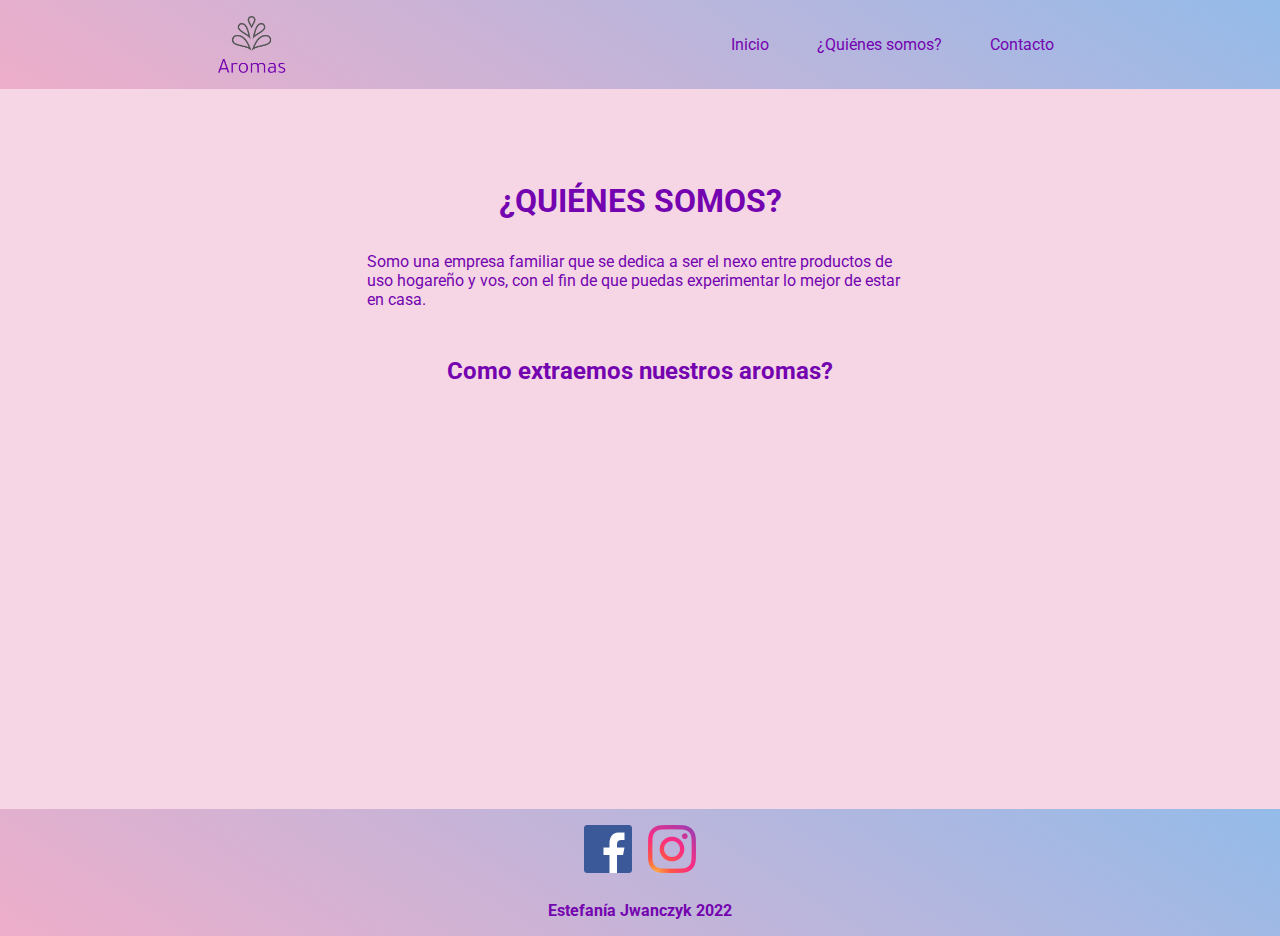
==== about.html @ 0d20321c "cambios varios en la pagina" ====
<!DOCTYPE html>
<html lang="es">
  <head>
    <meta charset="UTF-8">
    <meta http-equiv="X-UA-Compatible" content="IE=edge">
    <meta name="viewport" content="width=device-width, initial-scale=1.0">
    <title>Document</title>
    <link rel="stylesheet" href="styles.css">
    <link rel="preconnect" href="https://fonts.googleapis.com">
    <link rel="preconnect" href="https://fonts.gstatic.com" crossorigin>
    <link href="https://fonts.googleapis.com/css2?family=Raleway&family=Roboto&display=swap" rel="stylesheet">
  </head>
  <body>
    <header>
      <nav class="contenedor-nav">
        
          <img class="logo-nav" src="img/logo_small.png" alt="logo empresa" width="100px" height="auto">
            
          <ul class="lista-de-links">
            <li>
              <a href="index.html">Inicio</a>
            </li>
            <li>
              <a href="about.html">¿Quiénes somos?</a>
            </li>
            <li>
              <a href="contact.html">Contacto</a>
            </li>
          </ul>
        
      </nav>
    </header>
    <main>
      <section class="contenedor-titulo-pag">
        <h1 class="titulo-pag"> ¿Quiénes somos? </h1>
        <p class="parrafo-titulo" id="parrafo-acerca">Somo una empresa familiar que se dedica a ser el nexo entre productos de uso hogareño y vos, con el fin de que puedas experimentar lo mejor de estar en casa.</p>
      </section>
      <section class="contenedor-produccion">
        <h2>Como extraemos nuestros aromas?</h2>
        <iframe width="560" height="315" src="https://www.youtube.com/embed/wDKV1SZ0ThQ" title="YouTube video player" frameborder="0" allow="accelerometer; autoplay; clipboard-write; encrypted-media; gyroscope; picture-in-picture" allowfullscreen></iframe>
      </section>    
    </main>
    <footer>
      <div class="contenedor-link-footer">
        <a href="https://www.facebook.com/" target="_blank">
          <img src="img/logo-fb.png" alt="logo facebook">
        </a>
        <a href="https://www.instagram.com/" target="_blank">
          <img src="img/logo-ig.png" alt="logo instagram">
        </a>
      </div>
      <div class="contenedor-descripcion-footer">
        <h4> Estefanía Jwanczyk 2022 </h4>
      </div>
    </footer>
  </body>
</html>
---- styles.css ----
* {
    padding: 0;
    margin: 0;
    box-sizing: border-box;
    font-family: 'Roboto', sans-serif; 
    color: #7404b0;
}

header {
    background: linear-gradient(32deg, rgba(238,174,202,1) 0%, rgba(148,187,233,1) 100%);
    max-height: 15vh;
}

.contenedor-nav {
    display: flex;
    justify-content: space-around;
}

.logo-nav {
    padding: 1rem;
}
.lista-de-links {
    display: flex;
    justify-content: space-between;
    align-items: center;
}

.lista-de-links li {    
    list-style: none;
    padding: 0rem 1.5rem;
}

.lista-de-links li a {
    text-decoration: none;
    color: #7404b0;
}

footer {
    display: flex;
    justify-content: center;
    align-items: center;
    flex-direction: column;
    padding: 1rem 0rem;
    gap: 1.5rem;
    background: linear-gradient(32deg, rgba(238,174,202,1) 0%, rgba(148,187,233,1) 100%);
}

.contenedor-link-footer {
    display: flex;
    justify-content: center;
    gap: 1rem;
}


main {
    display: flex;
    justify-content: center;
    align-items: center;
    flex-direction: column;
    background-color: rgba(238,174,202,0.5);
    min-height: 80vh;
}

.contenedor-titulo-pag {
    display: flex;
    justify-content: center;
    align-items: center;
    flex-direction: column;
}

.titulo-pag {
    padding: 1rem;
    text-transform: uppercase;
}

.subtitulo-pag {
    padding: 1rem;
}

.parrafo-titulo {
    padding: 1rem;
}

.contenedor-tarjetas {
    padding: 3rem;
    display: flex;
    justify-content: space-between;
    gap: 3rem;
}

.tarjeta {
    display: flex;
    flex-direction: column;
    border: 3px solid #565555;
    border-radius: 5px;
    min-height: 350px;
    max-width: 250px;
}

.tarjeta img {
    width: 100%;
    padding: 1rem;
    max-height: 318px;
    object-fit: cover;
}

.tarjeta h3 {
    display: block;
    margin: auto;
    text-align: center;
    padding-bottom: 1rem;
}

.contenedor-produccion{
    display: flex;
    flex-direction: column;
    align-items: center;
    justify-content: center;
}

.contenedor-produccion h2 {
    padding: 2rem;
}

.contenedor-produccion a {
    padding: 2rem;
}

#parrafo-acerca {
    width: 50%;
}

.formulario {
    display: flex;
    flex-direction: column;
    justify-content: flex-start;
}

.titulo-formulario{
    padding: 2rem;
    display: block;

}

.direccion-email {
    padding: 2rem;
}

.direccion-email input{
    width: 200px;
}

.comentario {
    padding: 2rem;
}

.comentario label {
    display: block;
    padding-bottom: 1rem;
}

.comentario button {
    display: block;
    margin-top: 1rem;
}
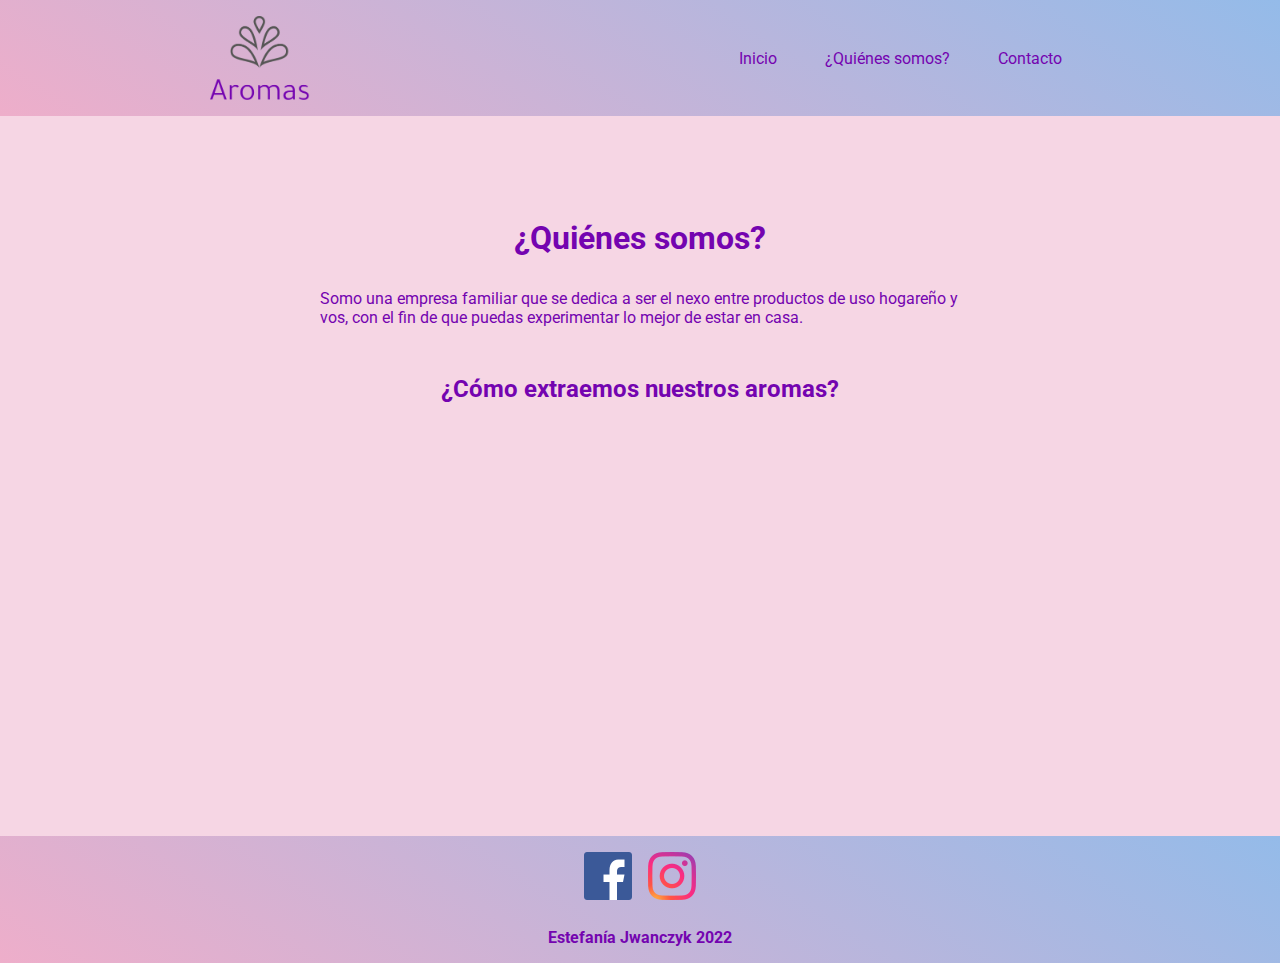
==== commit dfe15b97: "Bootstrap y responsive" ====
--- a/about.html
+++ b/about.html
@@ -9,6 +9,7 @@
     <link rel="preconnect" href="https://fonts.googleapis.com">
     <link rel="preconnect" href="https://fonts.gstatic.com" crossorigin>
     <link href="https://fonts.googleapis.com/css2?family=Raleway&family=Roboto&display=swap" rel="stylesheet">
+    <link href="https://cdn.jsdelivr.net/npm/bootstrap@5.2.0-beta1/dist/css/bootstrap.min.css" rel="stylesheet" integrity="sha384-0evHe/X+R7YkIZDRvuzKMRqM+OrBnVFBL6DOitfPri4tjfHxaWutUpFmBp4vmVor" crossorigin="anonymous">
   </head>
   <body>
     <header>
@@ -36,16 +37,16 @@
         <p class="parrafo-titulo" id="parrafo-acerca">Somo una empresa familiar que se dedica a ser el nexo entre productos de uso hogareño y vos, con el fin de que puedas experimentar lo mejor de estar en casa.</p>
       </section>
       <section class="contenedor-produccion">
-        <h2>Como extraemos nuestros aromas?</h2>
+        <h2>¿Cómo extraemos nuestros aromas?</h2>
         <iframe width="560" height="315" src="https://www.youtube.com/embed/wDKV1SZ0ThQ" title="YouTube video player" frameborder="0" allow="accelerometer; autoplay; clipboard-write; encrypted-media; gyroscope; picture-in-picture" allowfullscreen></iframe>
       </section>    
     </main>
     <footer>
       <div class="contenedor-link-footer">
-        <a href="https://www.facebook.com/" target="_blank">
+        <a href="https://www.facebook.com/" target="_blank" class="logo-footer">
           <img src="img/logo-fb.png" alt="logo facebook">
         </a>
-        <a href="https://www.instagram.com/" target="_blank">
+        <a href="https://www.instagram.com/" target="_blank" class="logo-footer">
           <img src="img/logo-ig.png" alt="logo instagram">
         </a>
       </div>
--- a/styles.css
+++ b/styles.css
@@ -1,7 +1,7 @@
 * {
     padding: 0;
     margin: 0;
-    box-sizing: border-box;
+    
     font-family: 'Roboto', sans-serif; 
     color: #7404b0;
 }
@@ -23,6 +23,8 @@
     display: flex;
     justify-content: space-between;
     align-items: center;
+    margin: 0;
+    text-align: center;
 }
 
 .lista-de-links li {    
@@ -62,16 +64,27 @@
 }
 
 .contenedor-titulo-pag {
-    display: flex;
-    justify-content: center;
-    align-items: center;
-    flex-direction: column;
-}
-
-.titulo-pag {
-    padding: 1rem;
-    text-transform: uppercase;
-}
+    width: 100%;
+    display: flex;    
+    justify-content: center;
+    align-items: center;
+    flex-direction: column;
+}
+
+.titulo-pag{
+    margin: 1rem;
+}
+
+.col-md{
+    margin: 1rem 0;
+}
+#contenedor-titulo{
+    display: flex;
+    justify-content: center;
+    text-align: center;
+    flex-direction: column;
+}
+
 
 .subtitulo-pag {
     padding: 1rem;
@@ -81,35 +94,81 @@
     padding: 1rem;
 }
 
-.contenedor-tarjetas {
-    padding: 3rem;
-    display: flex;
-    justify-content: space-between;
-    gap: 3rem;
-}
-
-.tarjeta {
-    display: flex;
-    flex-direction: column;
-    border: 3px solid #565555;
-    border-radius: 5px;
-    min-height: 350px;
-    max-width: 250px;
-}
-
-.tarjeta img {
+.cards {
+    margin-top: 15px;
+    display: flex;
+    height: 60%;
+    margin-left: 20px;
+    margin-right: 20px;
+    margin-bottom: 50px;
+    flex-wrap: wrap;
+    flex-direction: row;
+    align-items: center;
+    justify-content: center;
     width: 100%;
-    padding: 1rem;
-    max-height: 318px;
-    object-fit: cover;
-}
-
-.tarjeta h3 {
+
+}  
+
+.card {
+    border: 2px solid #e7e7e7;
+    border-radius: 4px;
+    padding: 0.5rem;
+    max-width: 300px;
+    display: flex;
+    justify-items: center;
+    height: 450px;
+    flex-basis: calc(50% - 40px);
+    justify-content: center;
+    flex-direction: column;
+    box-shadow: 0 1px 2px 0 rgb(0 0 0 / 15%);
+    margin: 2rem;
+    margin-bottom: 50px;
+    transition: all .2s ease-in-out;
+    box-sizing: border-box;
+}
+
+.thumbnail img {
     display: block;
+    border: 0;
+    width: auto;
+    height: 250px;
     margin: auto;
+    box-sizing: border-box;
+}
+.card-content h2{
+    text-transform: uppercase;
     text-align: center;
-    padding-bottom: 1rem;
-}
+    margin: 30px;
+}
+
+.card-title{
+    display: block;
+    font-size: 1.5em;
+    margin-block-start: 0.83em;
+    margin-block-end: 0.83em;
+    margin-inline-start: 0px;
+    margin-inline-end: 0px;
+    font-weight: bold;
+}
+
+.card-content-p{
+    display: block;
+    
+    margin-inline-start: 0px;
+    margin-inline-end: 0px;
+    word-break: break-all;
+    justify-self: center;
+    text-align: center;
+    padding: 1rem 0;
+
+}
+
+.card:hover {    
+    box-shadow: 0 10px 20px rgba(0, 0, 0, 0.19), 0 6px 6px rgba(0, 0, 0, 0.23);
+    margin-bottom: 54px;
+}
+
+
 
 .contenedor-produccion{
     display: flex;
@@ -137,30 +196,167 @@
 }
 
 .titulo-formulario{
-    padding: 2rem;
-    display: block;
-
-}
-
-.direccion-email {
-    padding: 2rem;
-}
-
-.direccion-email input{
-    width: 200px;
-}
-
-.comentario {
-    padding: 2rem;
-}
-
-.comentario label {
-    display: block;
-    padding-bottom: 1rem;
-}
-
-.comentario button {
-    display: block;
+    margin: 1rem;
+}
+
+
+.carousel-item img {
+    height: 400px;
+    object-fit: cover;
+}
+
+.carousel {
+  width:640px;
+  height:400px;
+}
+
+.container-fluid{
     margin-top: 1rem;
-}
-
+    overflow: hidden;
+}
+
+.btn-secondary{
+    margin: 1rem 0;
+    background-color: #7404b0;
+}
+
+
+@media screen and (max-width: 768px) {
+    body{
+        overflow-x: hidden;
+    }
+
+    .contenedor-nav{
+        flex-direction: column;
+    }
+
+    .logo-nav {
+        align-self: center;
+        width: 90px;
+        padding: 0.5rem;
+    }
+
+    .lista-de-links {
+        padding: 1rem 0;
+    }
+
+    header{
+        height: 15vh;
+    }
+
+    .carousel-item img {
+        height: 300px;
+        object-fit: cover;
+    }
+    
+    .carousel {
+      width:330px;
+      height:300px;
+    }
+    
+    .container-fluid{
+        margin-top: 1rem;
+        overflow: hidden;
+    }
+
+    .cards {
+        margin-top: 15px;
+        display: flex;
+        height: 60%;
+        margin-left: 20px;
+        margin-right: 20px;
+        margin-bottom: 50px;
+        flex-wrap: wrap;
+        flex-direction: row;
+        align-items: center;
+        justify-content: center;
+        width: 100%;
+    
+    } 
+
+    .cards{
+        margin-top: 15px;
+        display: grid;
+        grid-template-columns: 4;
+        grid-auto-rows: auto;
+        grid-column-gap: 2rem;
+        height: 60%;
+        margin-left: 20px;
+        margin-right: 20px;
+        margin-bottom: 50px;
+    }
+    .card{
+        max-width: 200px;
+        max-height: 300px;
+    }
+    .thumbnail img{
+        height: 175px;
+
+    }
+
+    .card-content h2 {
+        margin: 0;
+        margin-top: 0.5rem;
+    }
+
+    
+    .thumbnail img{
+        height: 150px;
+
+    }
+
+    .contenedor-produccion h2{
+        font-size: 1.2rem;
+    }
+
+    .contenedor-produccion iframe{
+        width: 350px;
+        height: 197px;
+    }
+
+
+
+    
+}
+
+@media screen and (max-width: 360px){
+    .carousel-item img {
+        height: 280px;
+        object-fit: cover;
+    }
+    
+    .carousel {
+      width:310px;
+      height:280px;
+    }
+
+    .thumbnail img{
+        height: 130px;
+
+    }
+
+    .card-content-p {
+        display: none;
+    }
+
+    .logo-footer img{
+        height: 30px;
+        width: 30px;
+
+    }
+
+    .contenedor-descripcion-footer h4{
+        font-size: 1rem;
+    }
+
+    .contenedor-produccion h2{
+        font-size: 1rem;
+    }
+
+    .contenedor-produccion iframe{
+        width: 300px;
+        height: 169px;
+    }
+
+
+}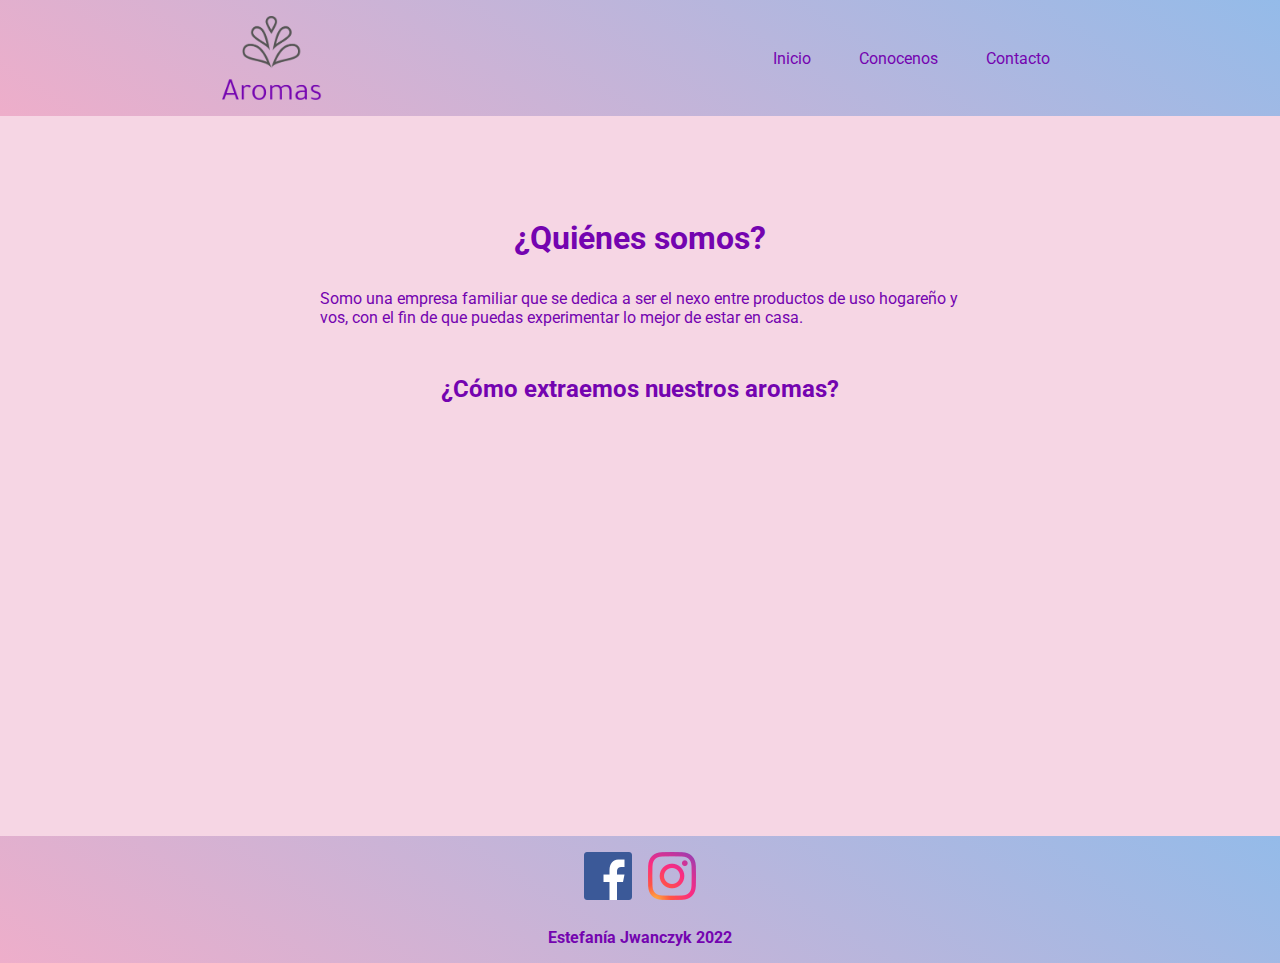
==== commit 2a2782a4: "cambios en titulo de nav" ====
--- a/about.html
+++ b/about.html
@@ -22,7 +22,7 @@
               <a href="index.html">Inicio</a>
             </li>
             <li>
-              <a href="about.html">¿Quiénes somos?</a>
+              <a href="about.html">Conocenos</a>
             </li>
             <li>
               <a href="contact.html">Contacto</a>
--- a/styles.css
+++ b/styles.css
@@ -314,6 +314,10 @@
         height: 197px;
     }
 
+    li a{
+        font-size: 0.9rem;
+    }
+
 
 
     
@@ -358,5 +362,10 @@
         height: 169px;
     }
 
+    li a{
+        font-size: 0.8rem;
+    }
+
+
 
 }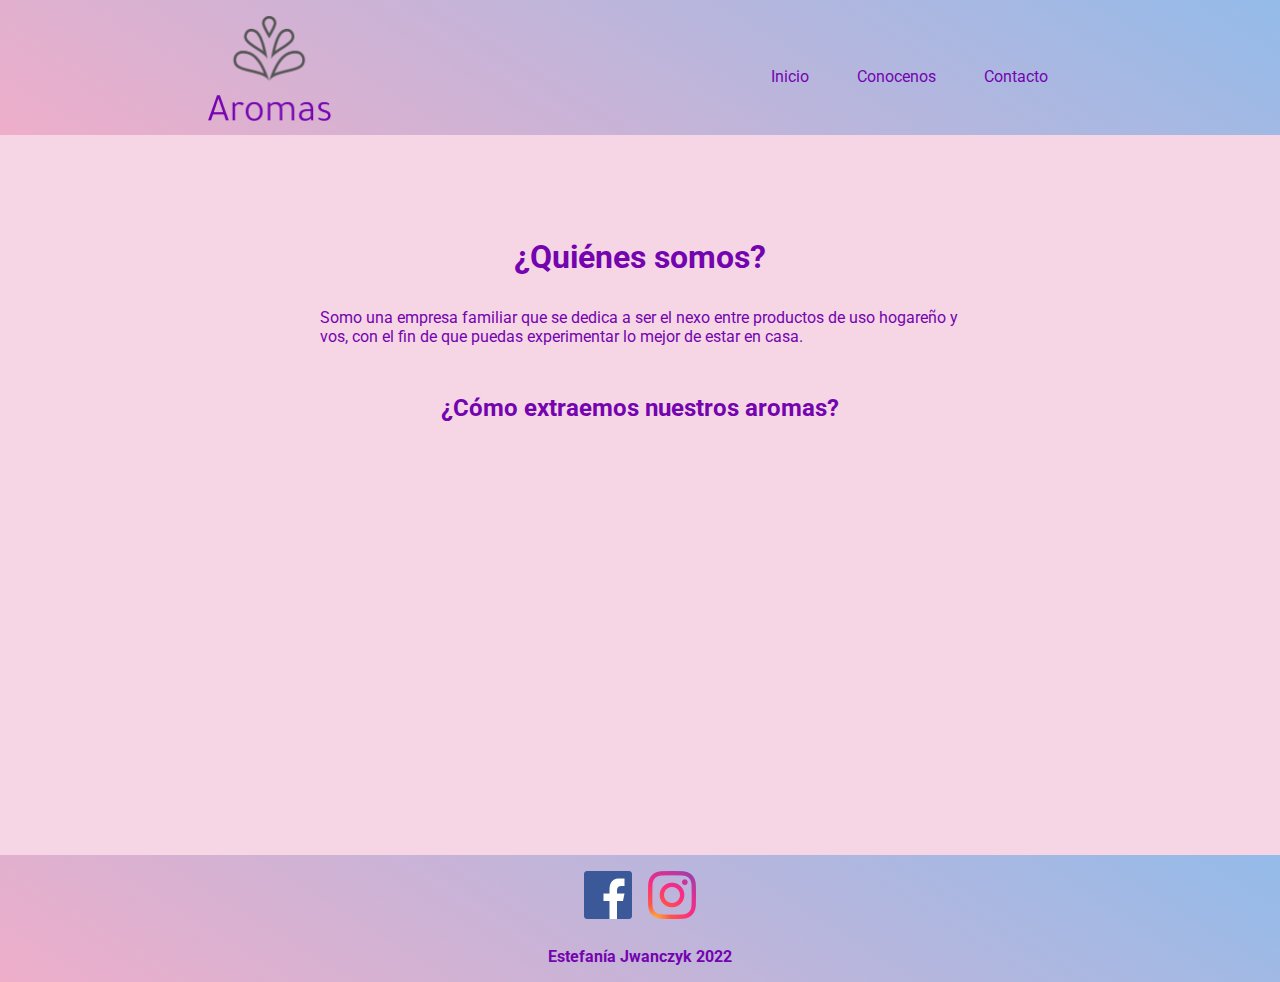
==== commit b4a8745d: "otros cambios en navbar" ====
--- a/about.html
+++ b/about.html
@@ -13,9 +13,28 @@
   </head>
   <body>
     <header>
+      <nav class="contenedor-responsive">
+        <div class="logo-container">
+          <img class="logo-nav" src="img/logo_small.png" alt="logo empresa" width="100" height="auto">
+
+        </div>
+
+        <ul class="lista-de-links">
+          <li>
+            <a href="index.html">Inicio</a>
+          </li>
+          <li>
+            <a href="about.html">Conocenos</a>
+          </li>
+          <li>
+            <a href="contact.html">Contacto</a>
+          </li>
+        </ul>
+
+      </nav>
       <nav class="contenedor-nav">
         
-          <img class="logo-nav" src="img/logo_small.png" alt="logo empresa" width="100px" height="auto">
+          <img class="logo-nav" src="img/logo_small.png" alt="logo empresa" width="auto" height="auto">
             
           <ul class="lista-de-links">
             <li>
--- a/styles.css
+++ b/styles.css
@@ -10,14 +10,19 @@
     background: linear-gradient(32deg, rgba(238,174,202,1) 0%, rgba(148,187,233,1) 100%);
     max-height: 15vh;
 }
+.contenedor-responsive{
+    display: none;
+}
 
 .contenedor-nav {
     display: flex;
     justify-content: space-around;
+    height: 17vh;
 }
 
 .logo-nav {
-    padding: 1rem;
+    padding-bottom: 2rem;
+    padding-top: 1rem;
 }
 .lista-de-links {
     display: flex;
@@ -225,20 +230,42 @@
     body{
         overflow-x: hidden;
     }
+    header{
+        display: flex;
+        justify-content: center;
+        align-items: center;
+        flex-direction: column;
+        padding: 1rem 0rem;
+        gap: 1.5rem;
+        background: linear-gradient(32deg, rgba(238,174,202,1) 0%, rgba(148,187,233,1) 100%);
+    }
+    .logo-container{    
+        display: flex;
+        justify-content: center;
+        align-content: center;
+    }
+    .lista-de-links{
+        padding: 0;
+    }
 
     .contenedor-nav{
+        display: none;
+    }
+
+    .contenedor-responsive{
+        display: flex;
         flex-direction: column;
     }
 
     .logo-nav {
         align-self: center;
-        width: 90px;
-        padding: 0.5rem;
-    }
-
-    .lista-de-links {
-        padding: 1rem 0;
-    }
+        width: 65px;
+        padding-top: 0rem;
+        padding-bottom: 0.5rem;
+        justify-content: center;
+    }
+
+   
 
     header{
         height: 15vh;
